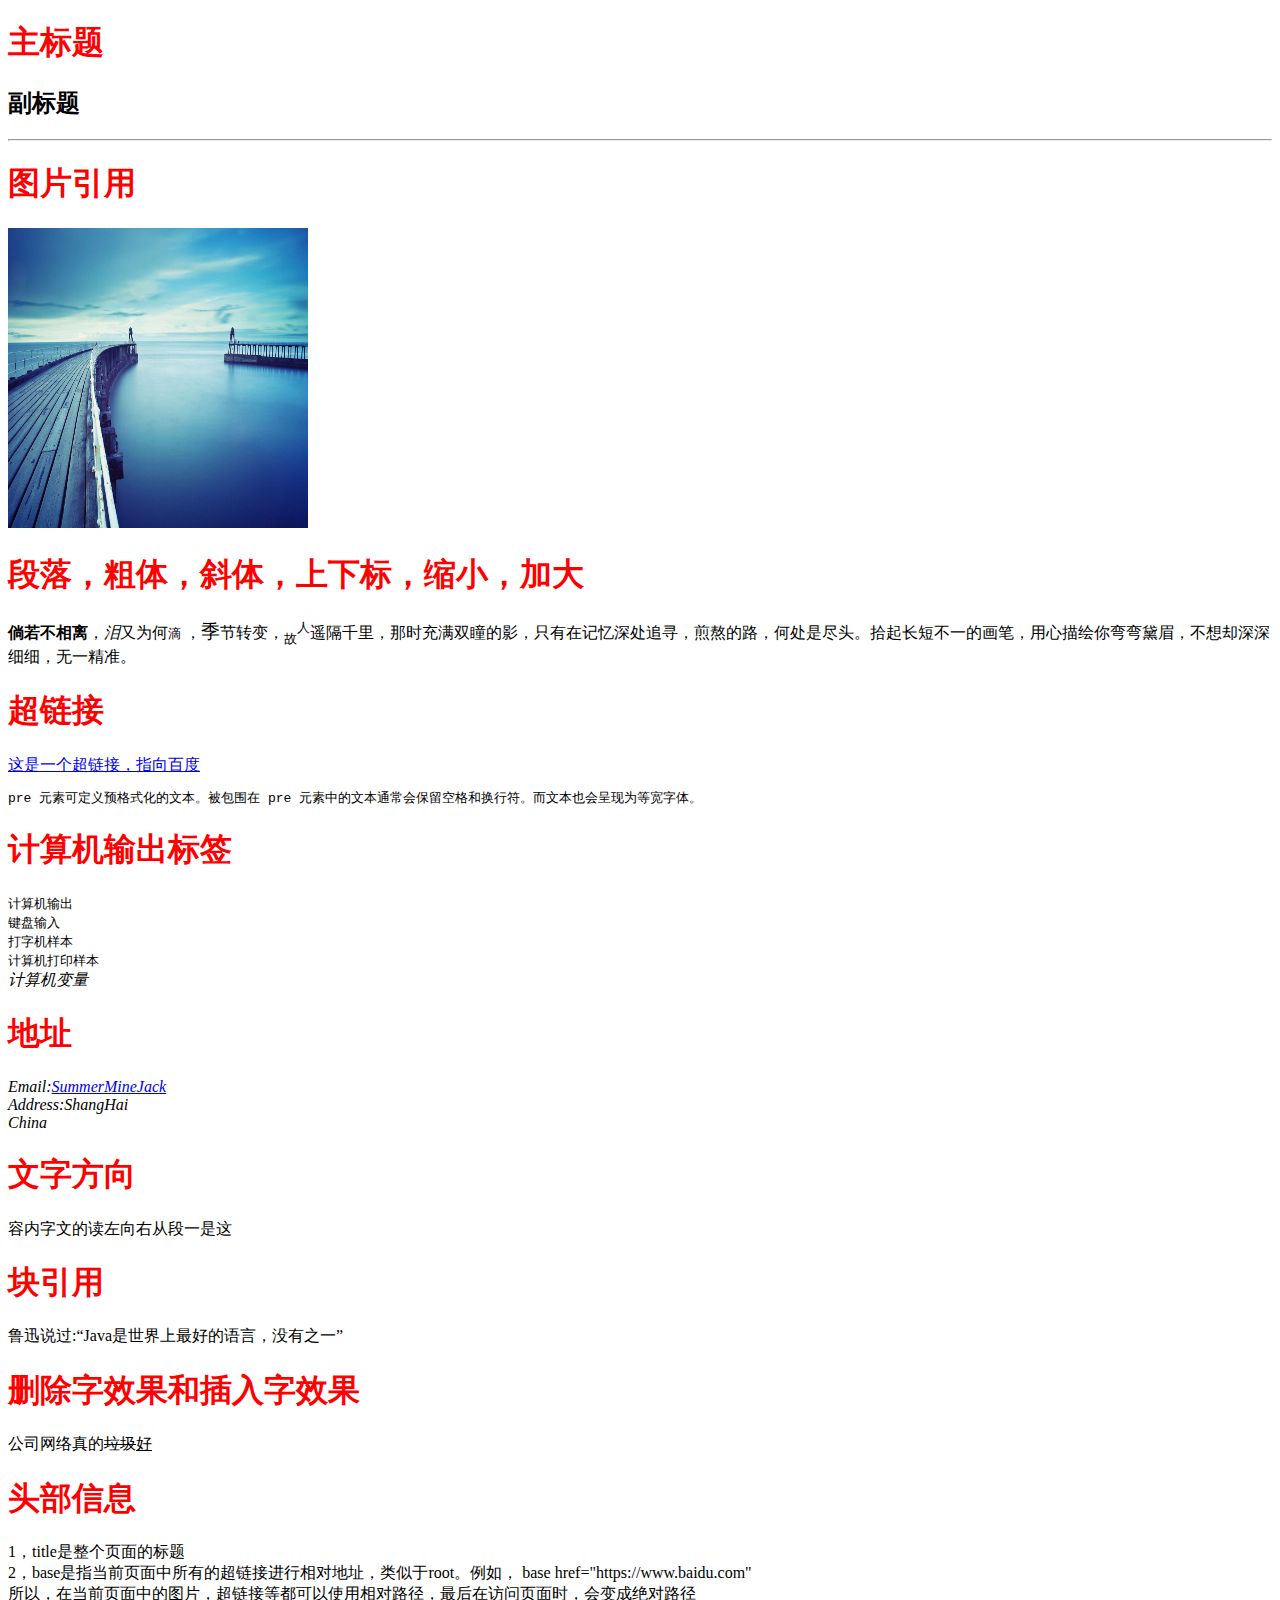
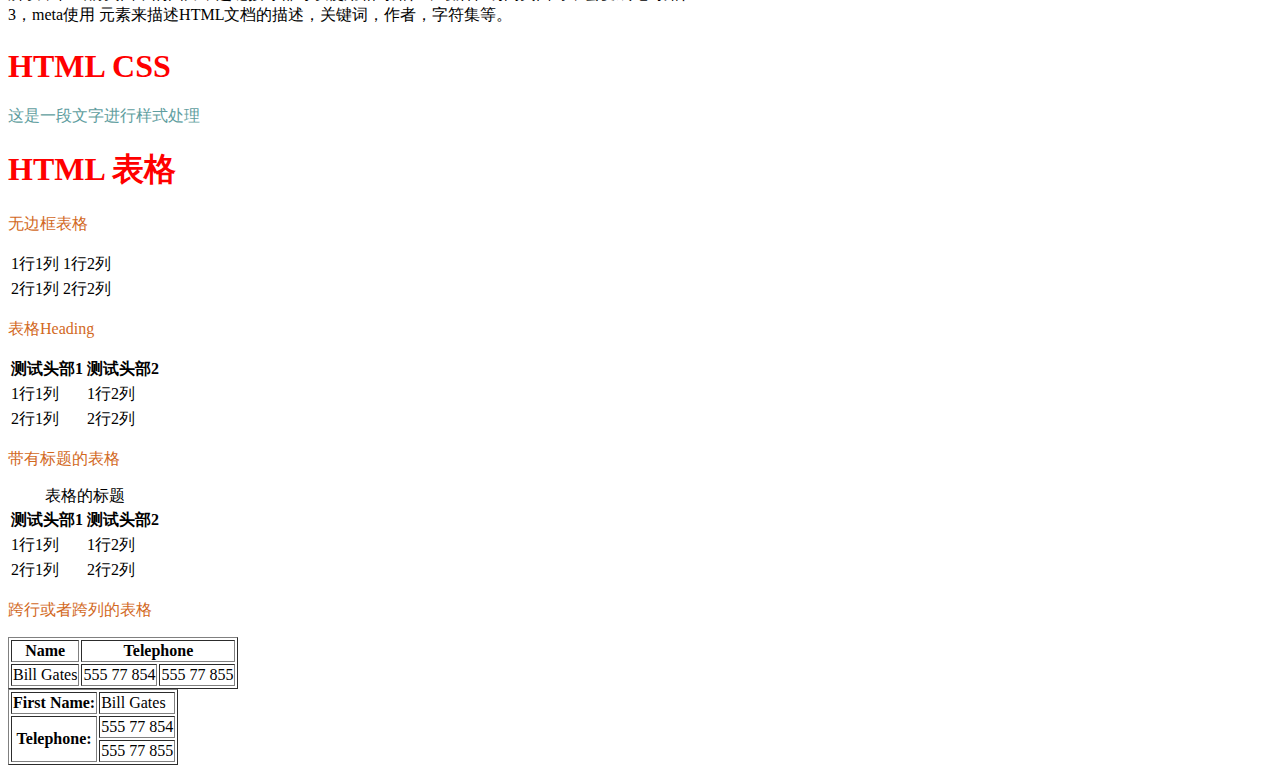
==== index.html @ 516562ce "HTML练习" ====
<!DOCTYPE html>
<html>

	<head>
		<meta charset="utf-8" />
		<title>我的第一个HTML标题</title>
		<meta charset="utf-8" />
		<meta name="viewport" content="width=device-width,minimum-scale=1.0,maximum-scale=1.0" />
		<link rel="stylesheet" href="css/index.css" />
	</head>

	<body>
		<h1>主标题</h1>
		<h2>副标题</h2>
		<hr />
		<h1>图片引用</h1>
		<!--HTML注释-->
		<img src="img/bg.jpg" width="300" height="300" alt="这是图片" />
		<h1>段落，粗体，斜体，上下标，缩小，加大</h1>
		<p> <strong>倘若不相离</strong>，<em>泪</em>又为何<small>滴</small> ，<big>季</big>节转变，<sub>故</sub><sup>人</sup>遥隔千里，那时充满双瞳的影，只有在记忆深处追寻，煎熬的路，何处是尽头。拾起长短不一的画笔，用心描绘你弯弯黛眉，不想却深深细细，无一精准。</p>
		<h1>超链接</h1>
		<a href="https://www.baidu.com" title="超链接">这是一个超链接，指向百度</a><br />
		<pre>pre 元素可定义预格式化的文本。被包围在 pre 元素中的文本通常会保留空格和换行符。而文本也会呈现为等宽字体。</pre>
		<h1>计算机输出标签</h1>
		<code>计算机输出</code><br>
		<kbd>键盘输入</kbd><br />
		<tt>打字机样本</tt><br />
		<samp>计算机打印样本</samp><br />
		<var>计算机变量</var>
		<h1>地址</h1>
		<address>
			<!--使用address标签，可以将内容进行斜体表现-->
			Email:<a href="hjzxzone@163c.com" title="Email for 163">SummerMineJack</a><br />
			Address:ShangHai<br>
			China
		</address>
		<h1>文字方向</h1>
		<!--right to left-->
		<!--left ti rigth-->
		<p><bdo dir="rtl">这是一段从右向左读的文字内容</bdo></p>
		<h1>块引用</h1>
		<p>鲁迅说过:<q>Java是世界上最好的语言，没有之一</q></p>
		<h1>删除字效果和插入字效果</h1>
		<p>公司网络真的<del>垃圾</del><ins>好</ins></p>
		<h1>头部信息</h1>
		1，title是整个页面的标题 <br>
		2，base是指当前页面中所有的超链接进行相对地址，类似于root。例如， base href="https://www.baidu.com" <br>
		所以，在当前页面中的图片，超链接等都可以使用相对路径，最后在访问页面时，会变成绝对路径 <br>
		3，meta使用
		<meta> 元素来描述HTML文档的描述，关键词，作者，字符集等。
		<h1>HTML CSS</h1>
		<p id="htmlCssStyle">这是一段文字进行样式处理</p>
		<h1>HTML 表格</h1>
		<p id="tablestyle">无边框表格</p>
		<table>
			<tr>
				<td>1行1列</td>
				<td>1行2列</td>
			</tr>
			<tr>
				<td>2行1列</td>
				<td>2行2列</td>
			</tr>
		</table>
		<p id="tablestyle">表格Heading</p>
		<table>
			<th>测试头部1</th>
			<th>测试头部2</th>
			<tr>
				<td>1行1列</td>
				<td>1行2列</td>
			</tr>
			<tr>
				<td>2行1列</td>
				<td>2行2列</td>
			</tr>
		</table>
		<p id="tablestyle">带有标题的表格</p>
		<table>
			<caption>表格的标题</caption>
			<th>测试头部1</th>
			<th>测试头部2</th>
			<tr>
				<td>1行1列</td>
				<td>1行2列</td>
			</tr>
			<tr>
				<td>2行1列</td>
				<td>2行2列</td>
			</tr>
		</table>
		<p id="tablestyle">跨行或者跨列的表格</p>
		<table border="1">
			<tr>
				<th>Name</th>
				<th colspan="2">Telephone</th>
			</tr>
			<tr>
				<td>Bill Gates</td>
				<td>555 77 854</td>
				<td>555 77 855</td>
			</tr>
		</table>
		<table border="1">
			<tr>
				<th>First Name:</th>
				<td>Bill Gates</td>
			</tr>
			<tr>
				<th rowspan="2">Telephone:</th>
				<td>555 77 854</td>
			</tr>
			<tr>
				<td>555 77 855</td>
			</tr>
		</table>
	</body>

</html>
---- css/index.css ----
h1 {
	color: red;
}

#htmlCssStyle {
	color: cadetblue; //字体颜色
	font-family: "arial black"; //字体样式
	font-size: 24px; //字体大小
}
#tablestyle{
	color: chocolate;
}
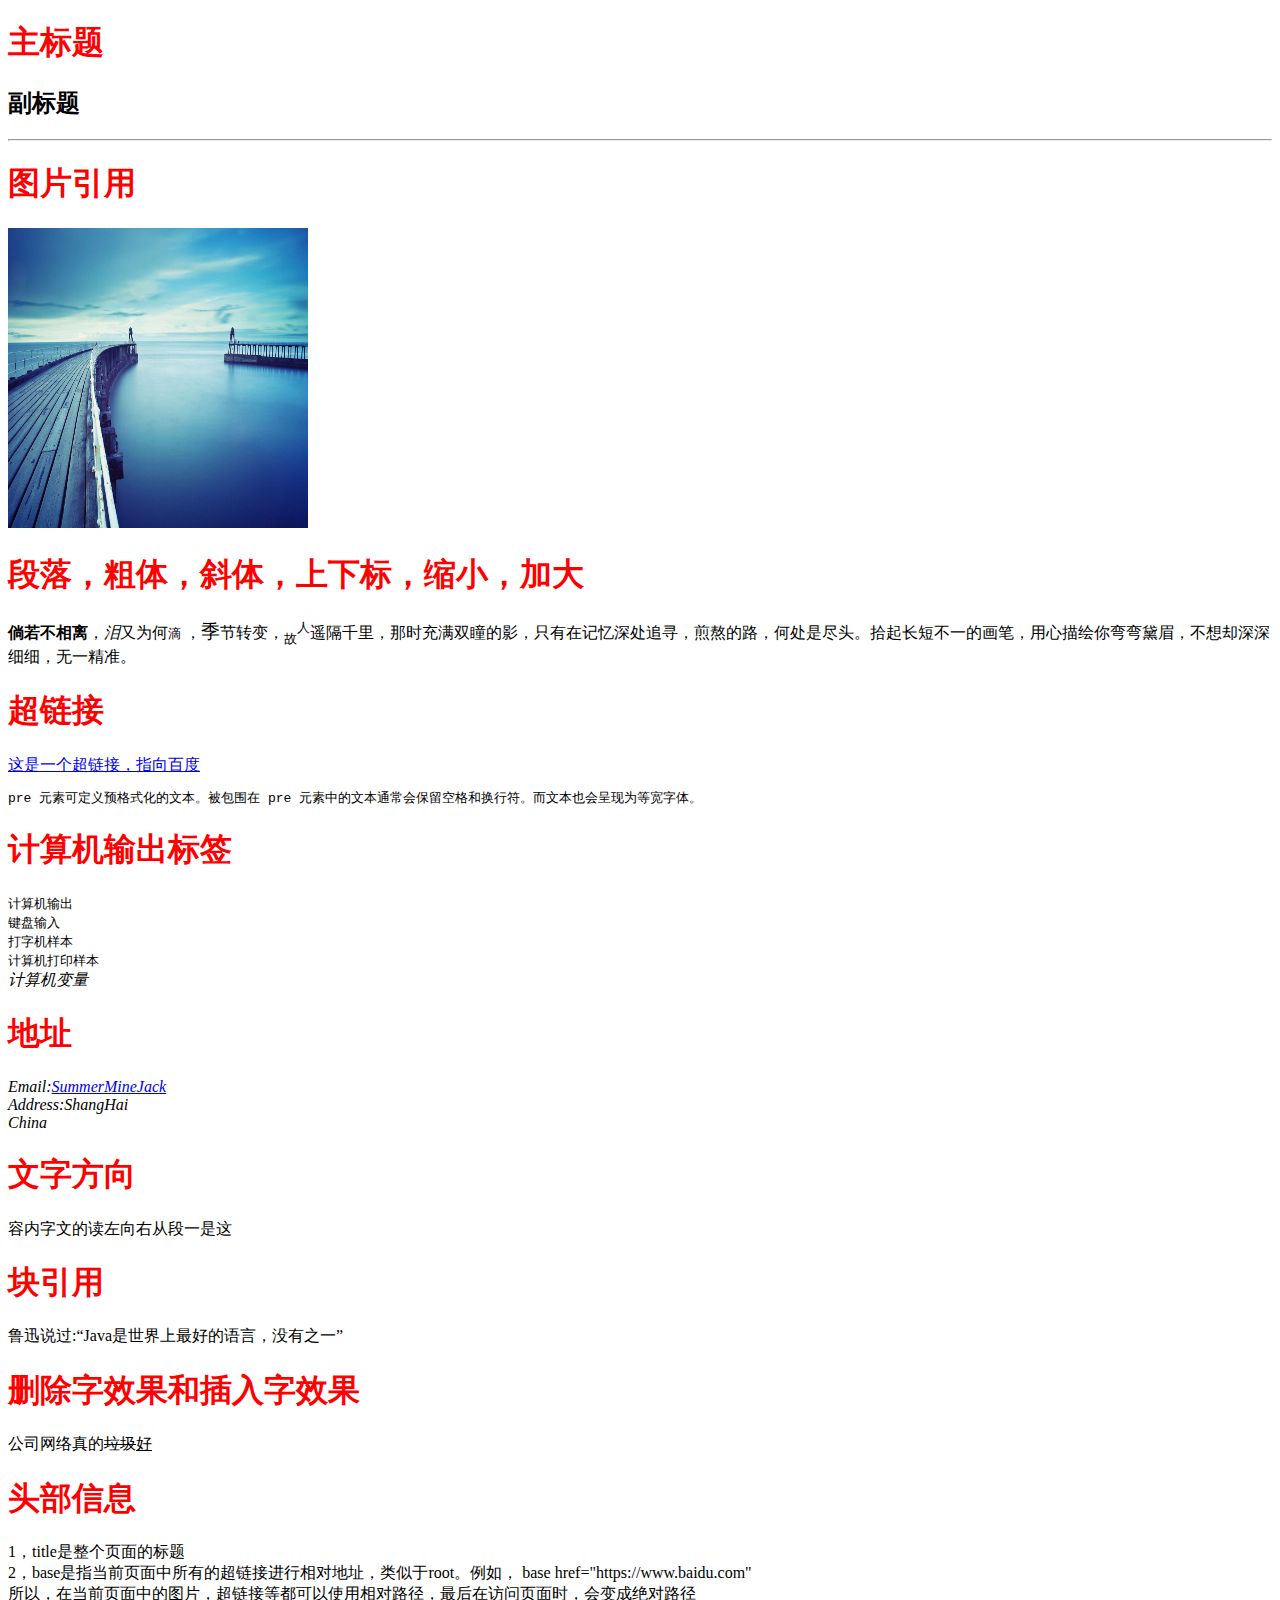
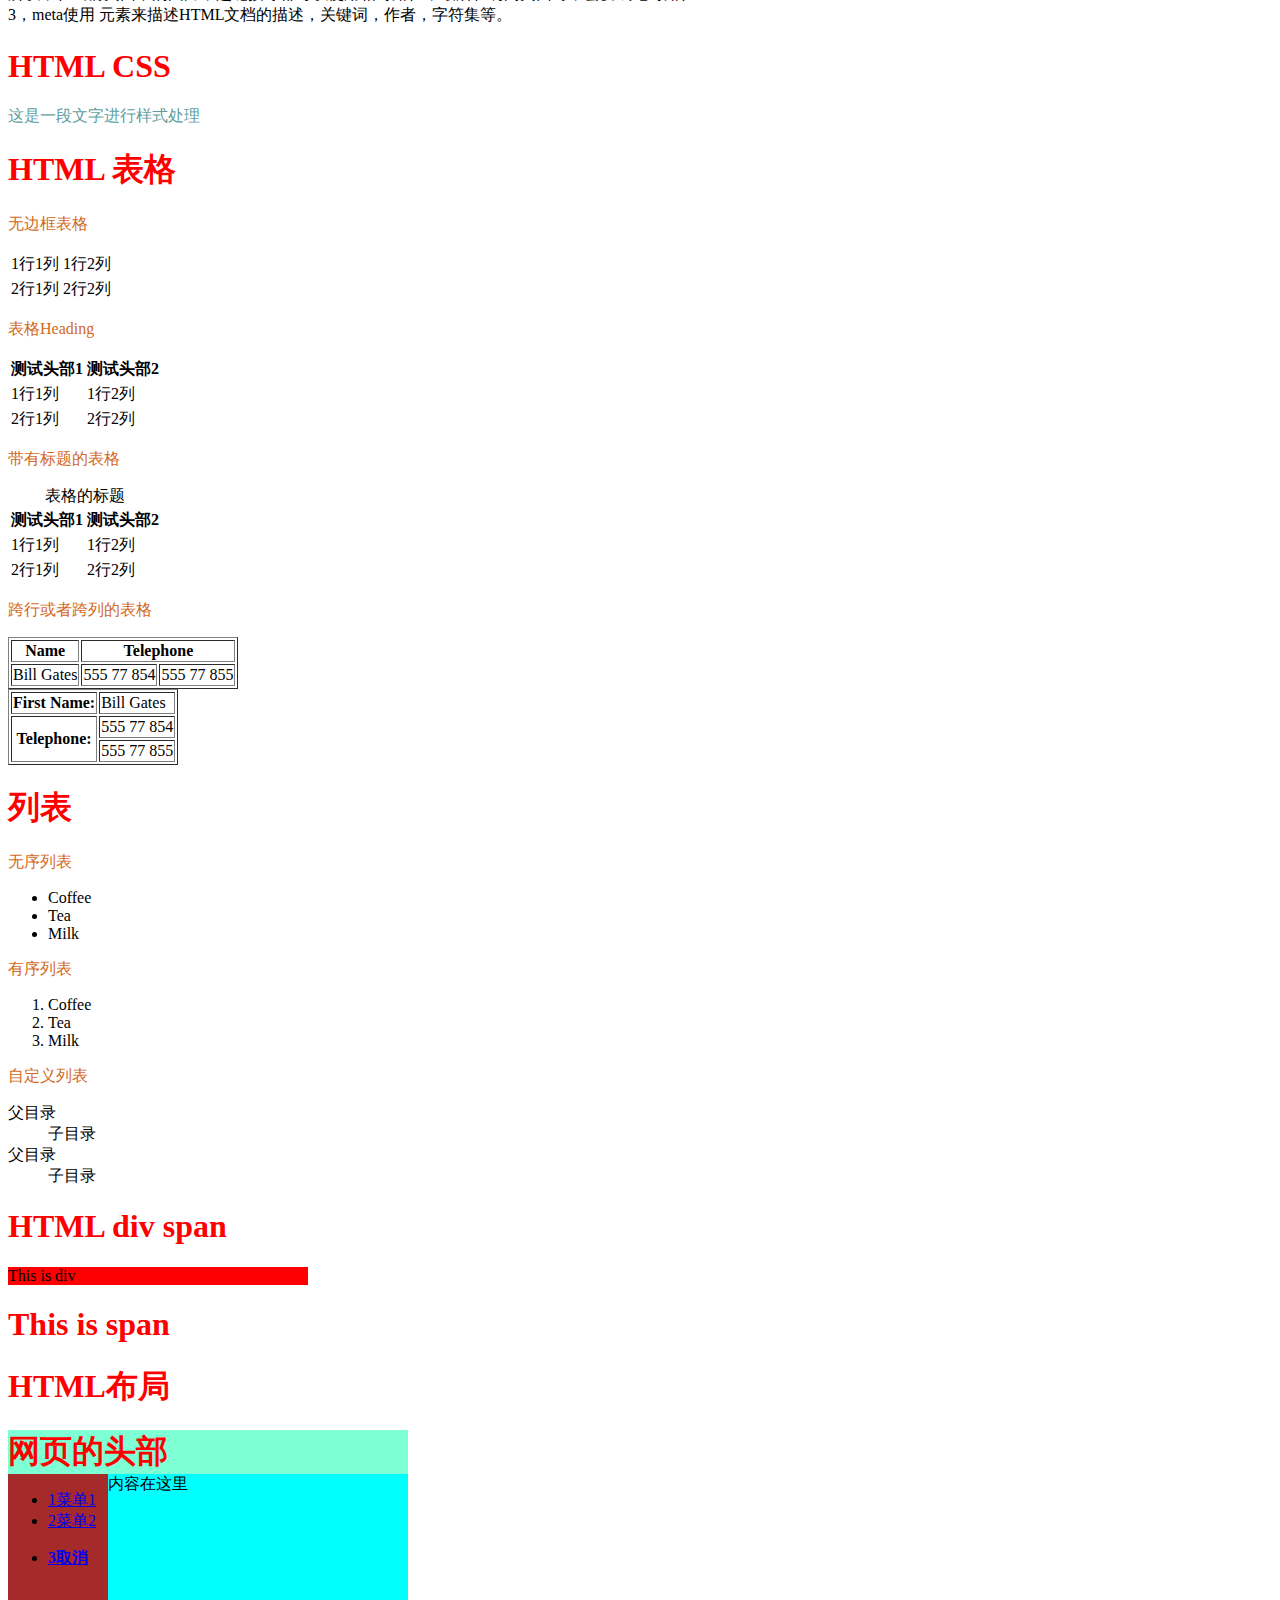
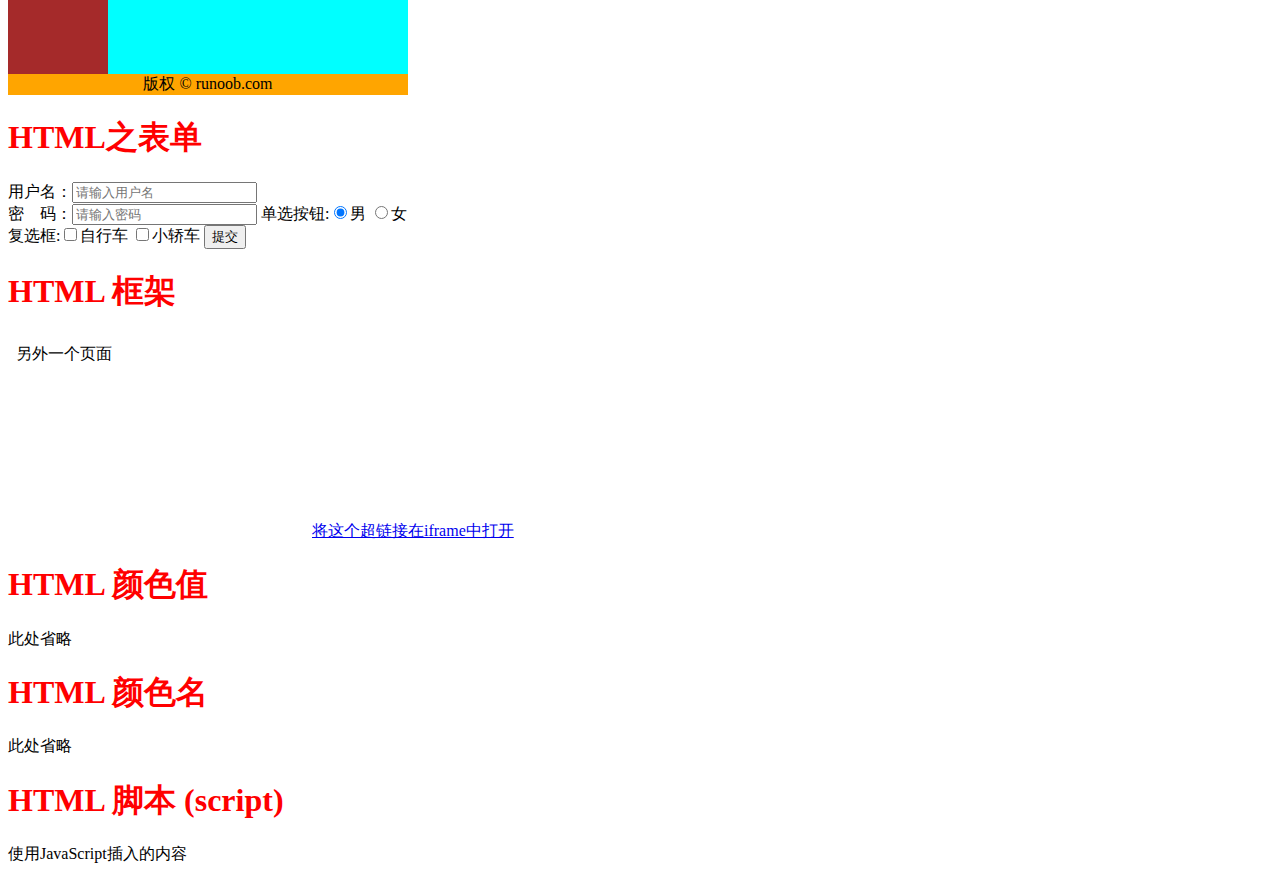
==== commit 73ff491f: "HTML 字符实体" ====
--- a/index.html
+++ b/index.html
@@ -1,6 +1,6 @@
+<!DOCTYPE html>
 <!DOCTYPE html>
 <html>
-
 	<head>
 		<meta charset="utf-8" />
 		<title>我的第一个HTML标题</title>
@@ -114,6 +114,88 @@
 				<td>555 77 855</td>
 			</tr>
 		</table>
+		<h1>列表</h1>
+		<p id="tablestyle">无序列表</p>
+		<ul>
+			<li>Coffee</li>
+			<li>Tea</li>
+			<li>Milk</li>
+		</ul>
+		<p id="tablestyle">有序列表</p>
+		<ol>
+			<li>Coffee</li>
+			<li>Tea</li>
+			<li>Milk</li>
+		</ol>
+		<p id="tablestyle"> 自定义列表</p>
+		<dl>
+			<dt>父目录</dt>
+			<dd>子目录</dd>
+			<dt>父目录</dt>
+			<dd>子目录</dd>
+		</dl>
+		<h1>HTML div span</h1>
+		<div style="background-color: #FF0000; width: 300px;">
+			<font> This is div </font>
+		</div>
+		<span style="background-color: #D2691E;width: 300px;">
+			<h1>This is span</h1>
+		</span>
+		<h1>HTML布局</h1>
+		<!-- 使用div进行html布局 -->
+		<div style="width: 400px;">
+			<div style="background-color: aquamarine;">
+				<h1 style="margin-bottom: 0;">网页的头部</h1>
+			</div>
+			<div style="width: 100px; float: left; background-color: brown;height: 200px;">
+				<div id="sheet1" class="mui-popover mui-popover-bottom mui-popover-action ">
+					<!-- 可选择菜单 -->
+					<ul class="mui-table-view">
+						<li class="mui-table-view-cell">
+							<a href="#">1菜单1</a>
+						</li>
+						<li class="mui-table-view-cell">
+							<a href="#">2菜单2</a>
+						</li>
+					</ul>
+					<!-- 取消菜单 -->
+					<ul class="mui-table-view">
+						<li class="mui-table-view-cell">
+							<a href="#sheet1"><b>3取消</b></a>
+						</li>
+					</ul>
+				</div>
+			</div>
+			<div style="width: 300px; background-color: aqua;float: left;height: 200px;">
+				内容在这里
+			</div>
+			<div id="footer" style="background-color:#FFA500;text-align:center;">
+				版权 © runoob.com</div>
+		</div>
+		<h1>HTML之表单</h1>
+		<form>
+			用户名：<input type="text" id="username" name="username" placeholder="请输入用户名" /><br>
+			密　码：<input type="password" id="password" name="password" placeholder="请输入密码" />
+			单选按钮:<input type="radio" name="sex" value="male" checked="checked" />男
+			<input type="radio" name="sex" value="female" />女<br />
+			复选框:<input type="checkbox" name="cars" value="bicycle" />自行车
+			<input type="checkbox" name="cars" value="bus" />小轿车
+
+			<input type="submit" value="提交" />
+		</form>
+		<h1>HTML 框架</h1>
+		<iframe src="OtherTest.html" name="iframes" width="300" height="200" frameborder="0"></iframe>
+		<a href="https://www.baidu.com" target="iframes">将这个超链接在iframe中打开</a>
+		<h1>HTML 颜色值</h1>
+		此处省略
+		<h1>HTML 颜色名</h1>
+		此处省略
+		<h1>HTML 脚本 (script)</h1>
+		<p id="html script">aaa</p>
+		<script>
+			document.getElementById("html script").innerText="使用JavaScript插入的内容";
+		</script>
+		<noscript>抱歉，您的浏览器不支持JavaScript</noscript>
 	</body>
 
 </html>
